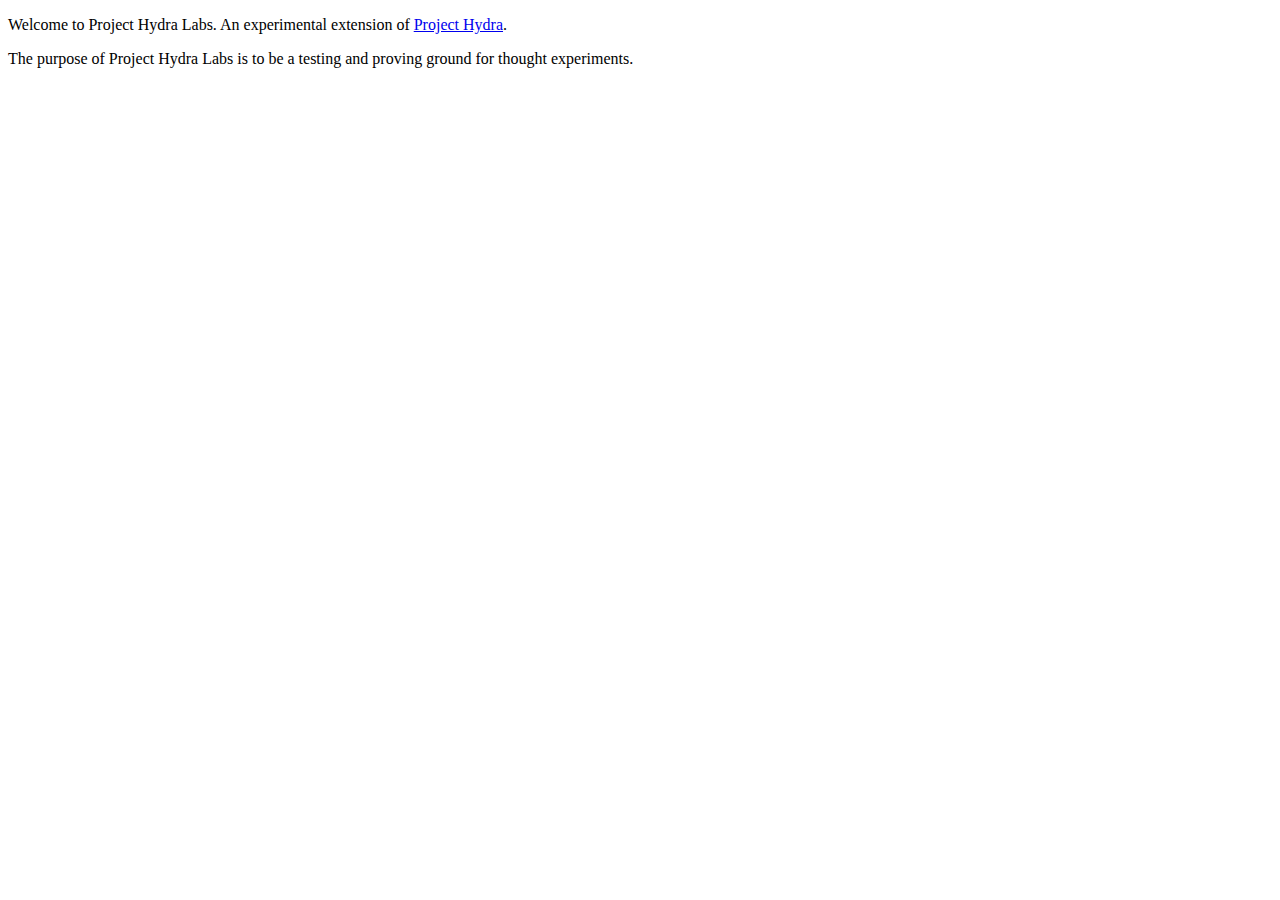
==== index.html @ b4ebabaa "Adding index page" ====
<!doctype html>
<html>
  <head>
     <title>Project Hydra Labs</title>
  </head>
  <body>
    <p>Welcome to Project Hydra Labs. An experimental extension of <a href="https://github.com/projecthydra">Project Hydra</a>.</p>
    <p>The purpose of Project Hydra Labs is to be a testing and proving ground for thought experiments.</p>
  </body>
</html>
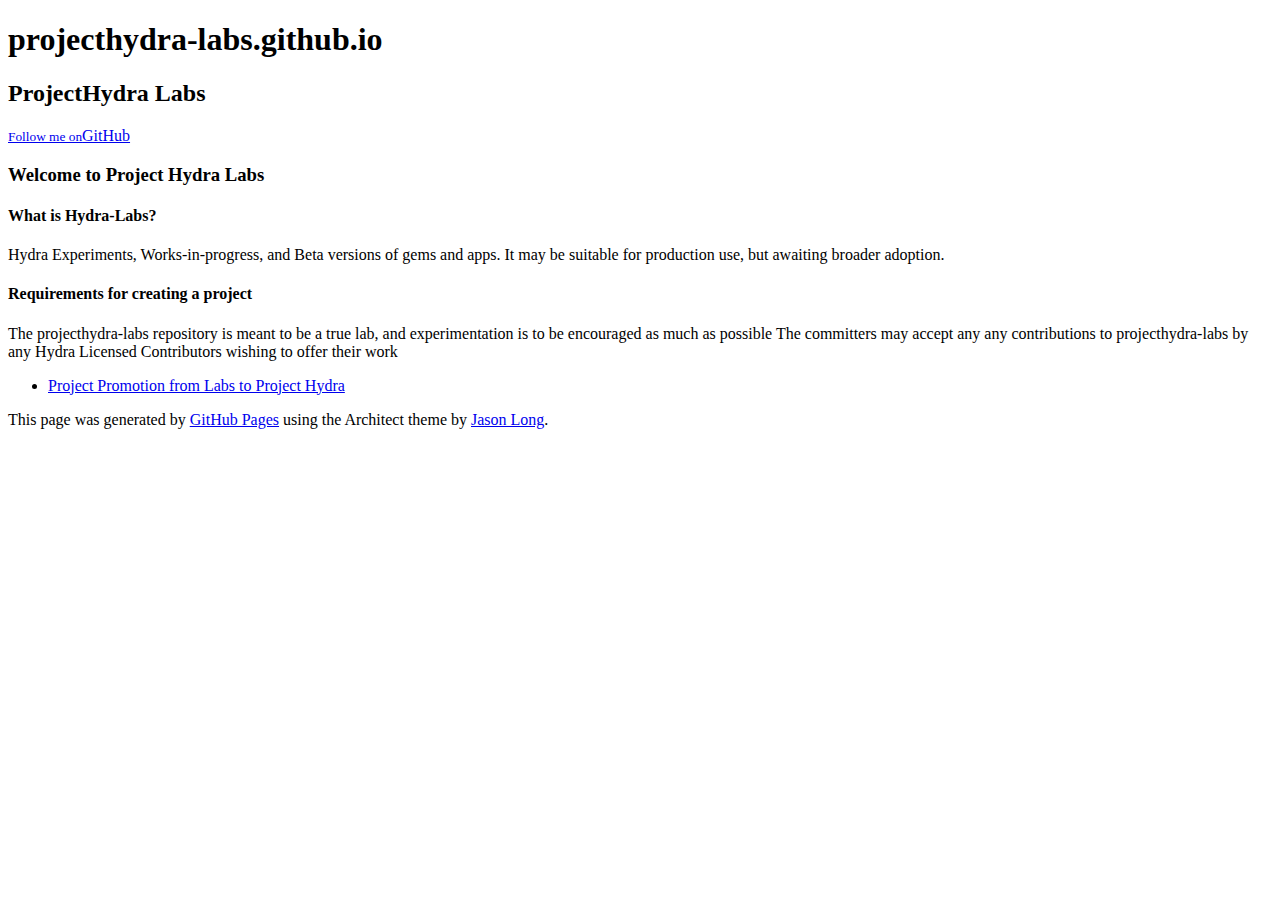
==== commit dcb8f9ea: "Adding requirements to page" ====
--- a/index.html
+++ b/index.html
@@ -1,10 +1,57 @@
-<!doctype html>
+<!DOCTYPE html>
 <html>
   <head>
-     <title>Project Hydra Labs</title>
+    <meta charset='utf-8'>
+    <meta http-equiv="X-UA-Compatible" content="chrome=1">
+    <meta name="viewport" content="width=device-width, initial-scale=1, maximum-scale=1">
+    <link href='https://fonts.googleapis.com/css?family=Architects+Daughter' rel='stylesheet' type='text/css'>
+    <link rel="stylesheet" type="text/css" href="stylesheets/stylesheet.css" media="screen" />
+    <link rel="stylesheet" type="text/css" href="stylesheets/pygment_trac.css" media="screen" />
+    <link rel="stylesheet" type="text/css" href="stylesheets/print.css" media="print" />
+
+    <!--[if lt IE 9]>
+    <script src="//html5shiv.googlecode.com/svn/trunk/html5.js"></script>
+    <![endif]-->
+
+    <title>projecthydra-labs.github.io by projecthydra-labs</title>
   </head>
+
   <body>
-    <p>Welcome to Project Hydra Labs. An experimental extension of <a href="https://github.com/projecthydra">Project Hydra</a>.</p>
-    <p>The purpose of Project Hydra Labs is to be a testing and proving ground for thought experiments.</p>
+    <header>
+      <div class="inner">
+        <h1>projecthydra-labs.github.io</h1>
+        <h2>ProjectHydra Labs</h2>
+        <a href="https://github.com/projecthydra-labs" class="button"><small>Follow me on</small>GitHub</a>
+      </div>
+    </header>
+
+    <div id="content-wrapper">
+      <div class="inner clearfix">
+        <section id="main-content">
+          <h3>
+<a name="welcome-to-project-hydra-labs" class="anchor" href="#welcome-to-project-hydra-labs"><span class="octicon octicon-link"></span></a>Welcome to Project Hydra Labs</h3>
+<h4>What is Hydra-Labs? </h4>
+<p> Hydra Experiments, Works-in-progress, and Beta versions of gems and apps. It may be suitable for production use, but awaiting broader adoption.</p>
+<p></p>
+<h4>Requirements for creating a project</h4>
+<p>The projecthydra-labs repository is meant to be a true lab, and experimentation is to be encouraged as much as possible
+The committers may accept any any contributions to projecthydra-labs by any Hydra Licensed Contributors wishing to offer their work
+</p>
+
+<p></p>
+        </section>
+
+        <aside id="sidebar">
+          <ul>
+            <li><a href="./promotion.html">Project Promotion from Labs to Project Hydra</a></h3>
+            </li>
+          </ul>
+
+          <p>This page was generated by <a href="https://pages.github.com">GitHub Pages</a> using the Architect theme by <a href="https://twitter.com/jasonlong">Jason Long</a>.</p>
+        </aside>
+      </div>
+    </div>
+
+  
   </body>
-</html>+</html>
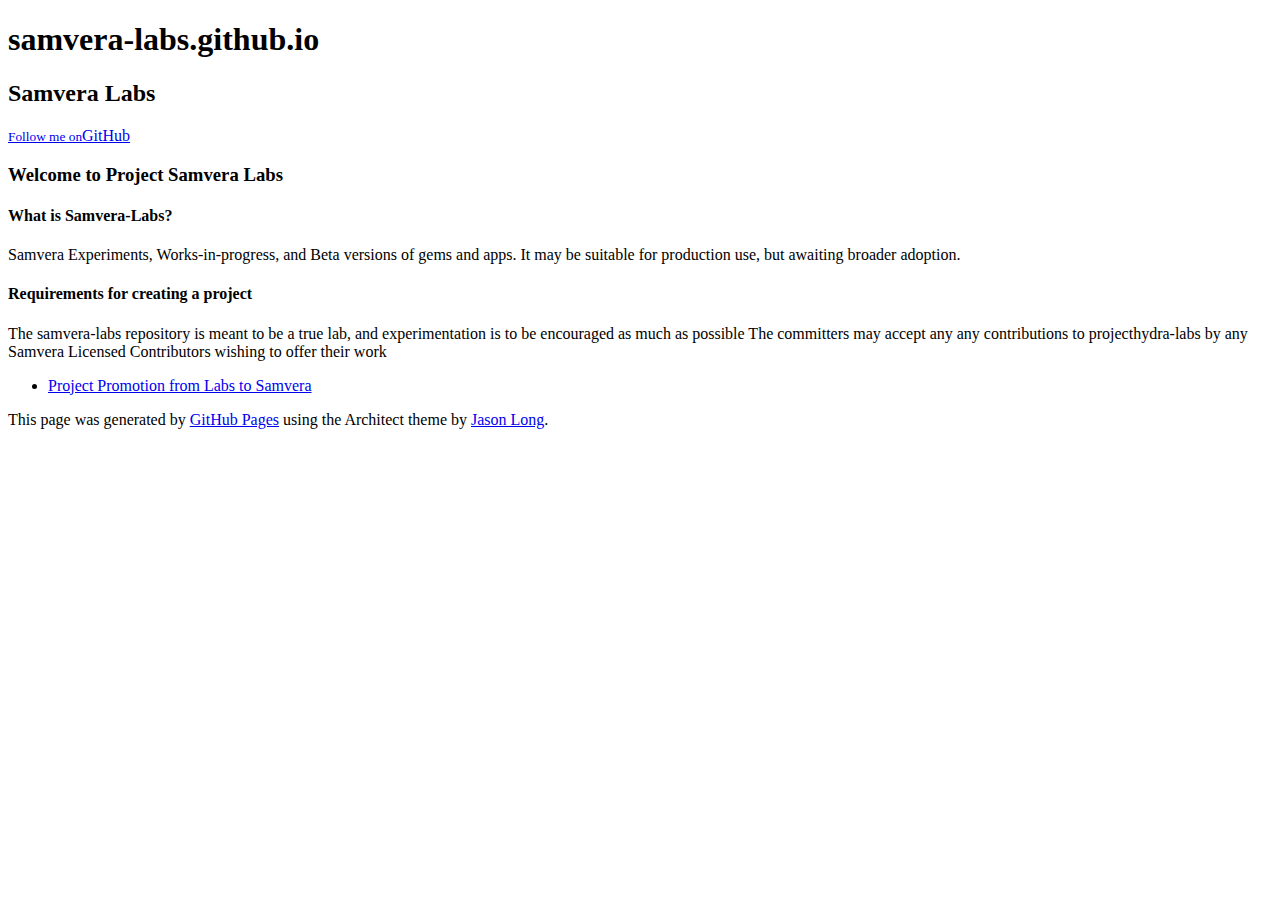
==== commit b8787045: "Change name so Samvera" ====
--- a/index.html
+++ b/index.html
@@ -13,15 +13,15 @@
     <script src="//html5shiv.googlecode.com/svn/trunk/html5.js"></script>
     <![endif]-->
 
-    <title>projecthydra-labs.github.io by projecthydra-labs</title>
+    <title>samvera-labs.github.io by Samvera</title>
   </head>
 
   <body>
     <header>
       <div class="inner">
-        <h1>projecthydra-labs.github.io</h1>
-        <h2>ProjectHydra Labs</h2>
-        <a href="https://github.com/projecthydra-labs" class="button"><small>Follow me on</small>GitHub</a>
+        <h1>samvera-labs.github.io</h1>
+        <h2>Samvera Labs</h2>
+        <a href="https://github.com/samvera-labs" class="button"><small>Follow me on</small>GitHub</a>
       </div>
     </header>
 
@@ -29,13 +29,13 @@
       <div class="inner clearfix">
         <section id="main-content">
           <h3>
-<a name="welcome-to-project-hydra-labs" class="anchor" href="#welcome-to-project-hydra-labs"><span class="octicon octicon-link"></span></a>Welcome to Project Hydra Labs</h3>
-<h4>What is Hydra-Labs? </h4>
-<p> Hydra Experiments, Works-in-progress, and Beta versions of gems and apps. It may be suitable for production use, but awaiting broader adoption.</p>
+<a name="welcome-to-samvera-labs" class="anchor" href="#welcome-to-samvera-labs"><span class="octicon octicon-link"></span></a>Welcome to Project Samvera Labs</h3>
+<h4>What is Samvera-Labs? </h4>
+<p> Samvera Experiments, Works-in-progress, and Beta versions of gems and apps. It may be suitable for production use, but awaiting broader adoption.</p>
 <p></p>
 <h4>Requirements for creating a project</h4>
-<p>The projecthydra-labs repository is meant to be a true lab, and experimentation is to be encouraged as much as possible
-The committers may accept any any contributions to projecthydra-labs by any Hydra Licensed Contributors wishing to offer their work
+<p>The samvera-labs repository is meant to be a true lab, and experimentation is to be encouraged as much as possible
+The committers may accept any any contributions to projecthydra-labs by any Samvera Licensed Contributors wishing to offer their work
 </p>
 
 <p></p>
@@ -43,7 +43,7 @@
 
         <aside id="sidebar">
           <ul>
-            <li><a href="./promotion.html">Project Promotion from Labs to Project Hydra</a></h3>
+            <li><a href="./promotion.html">Project Promotion from Labs to Samvera</a></h3>
             </li>
           </ul>
 
